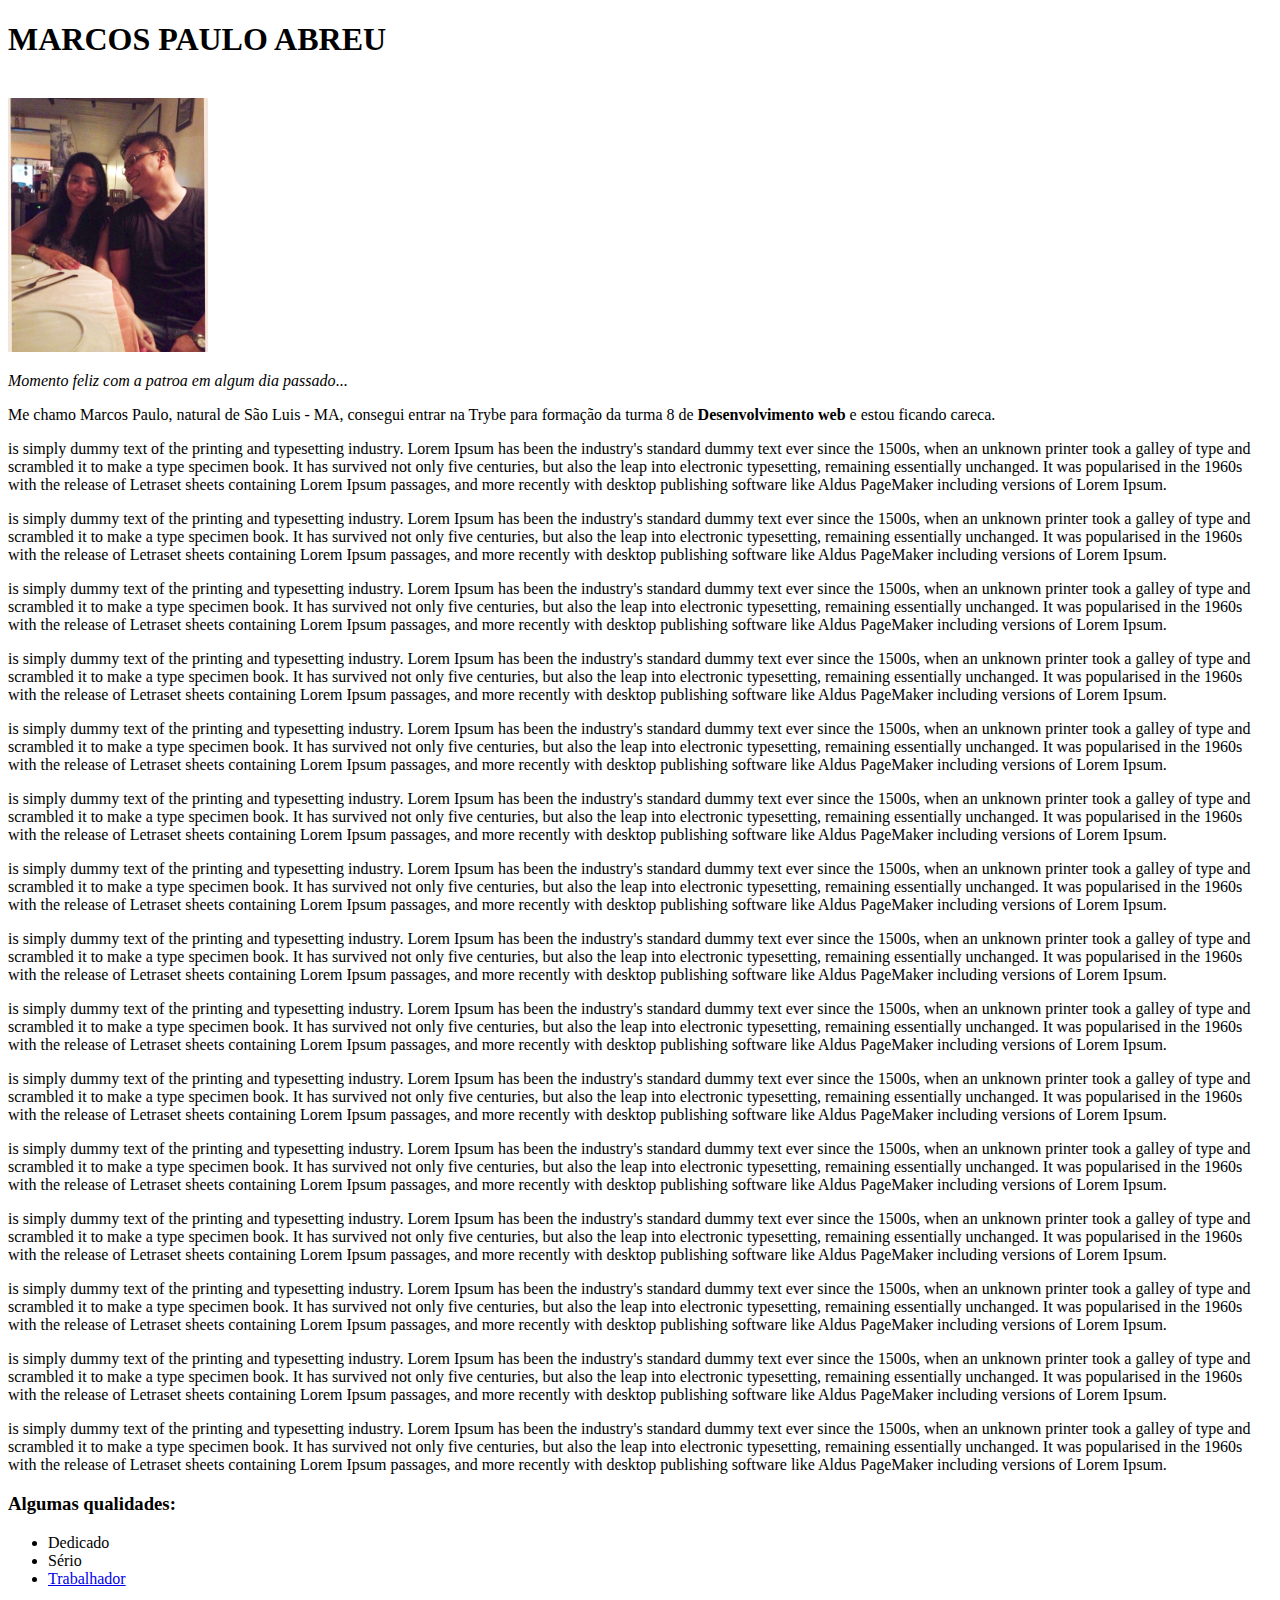
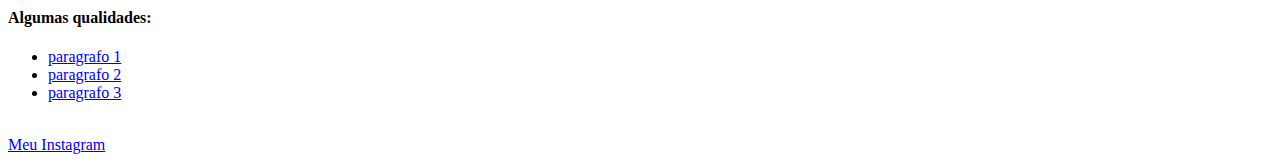
==== index.html @ 18c66ab4 "finalizando o portifolio" ====
<!DOCTYPE html>
<html lang="en">
<head>
    <meta charset="UTF-8">
    <meta name="viewport" content="width=device-width, initial-scale=1.0">
    <title>Document</title>
</head>
<body>
    <h1>MARCOS PAULO ABREU</h1>
<br>
        <img src="imagens/MARCOS.jpg" alt="minha foto" width="200px" >
<br>
        <p id="minha_foto"><em>Momento feliz com a patroa em algum dia passado</em>...</p>

        <p>Me chamo Marcos Paulo, natural de São Luis - MA, consegui 
        entrar na Trybe para formação da turma 8 de <strong>Desenvolvimento
        web</strong> e estou ficando careca. 
        </p>
        <p id="p1">is simply dummy text of the printing and typesetting 
        industry. Lorem Ipsum has been the industry's standard 
        dummy text ever since the 1500s, when an unknown printer 
        took a galley of type and scrambled it to make a type 
        specimen book. It has survived not only five centuries, but 
        also the leap into electronic typesetting, remaining 
        essentially unchanged. It was popularised in the 1960s 
        with the release of Letraset sheets containing Lorem Ipsum 
        passages, and more recently with desktop publishing 
        software like Aldus PageMaker including versions of Lorem 
        Ipsum.
        </p>
        <p id="p2">is simply dummy text of the printing and typesetting 
        industry. Lorem Ipsum has been the industry's standard 
        dummy text ever since the 1500s, when an unknown printer 
        took a galley of type and scrambled it to make a type 
        specimen book. It has survived not only five centuries, but 
        also the leap into electronic typesetting, remaining 
        essentially unchanged. It was popularised in the 1960s 
        with the release of Letraset sheets containing Lorem Ipsum 
        passages, and more recently with desktop publishing 
        software like Aldus PageMaker including versions of Lorem 
        Ipsum.
        </p>
        <p id="p3">is simply dummy text of the printing and typesetting 
        industry. Lorem Ipsum has been the industry's standard 
        dummy text ever since the 1500s, when an unknown printer 
        took a galley of type and scrambled it to make a type 
        specimen book. It has survived not only five centuries, but 
        also the leap into electronic typesetting, remaining 
        essentially unchanged. It was popularised in the 1960s 
        with the release of Letraset sheets containing Lorem Ipsum 
        passages, and more recently with desktop publishing 
        software like Aldus PageMaker including versions of Lorem 
        Ipsum.
        </p>
        <p>is simply dummy text of the printing and typesetting 
        industry. Lorem Ipsum has been the industry's standard 
        dummy text ever since the 1500s, when an unknown printer 
        took a galley of type and scrambled it to make a type 
        specimen book. It has survived not only five centuries, but 
        also the leap into electronic typesetting, remaining 
        essentially unchanged. It was popularised in the 1960s 
        with the release of Letraset sheets containing Lorem Ipsum 
        passages, and more recently with desktop publishing 
        software like Aldus PageMaker including versions of Lorem 
        Ipsum.
        </p>
        <p>is simply dummy text of the printing and typesetting 
        industry. Lorem Ipsum has been the industry's standard 
        dummy text ever since the 1500s, when an unknown printer 
        took a galley of type and scrambled it to make a type 
        specimen book. It has survived not only five centuries, but 
        also the leap into electronic typesetting, remaining 
        essentially unchanged. It was popularised in the 1960s 
        with the release of Letraset sheets containing Lorem Ipsum 
        passages, and more recently with desktop publishing 
        software like Aldus PageMaker including versions of Lorem 
        Ipsum.
        </p>
        <p>is simply dummy text of the printing and typesetting 
        industry. Lorem Ipsum has been the industry's standard 
        dummy text ever since the 1500s, when an unknown printer 
        took a galley of type and scrambled it to make a type 
        specimen book. It has survived not only five centuries, but 
        also the leap into electronic typesetting, remaining 
        essentially unchanged. It was popularised in the 1960s 
        with the release of Letraset sheets containing Lorem Ipsum 
        passages, and more recently with desktop publishing 
        software like Aldus PageMaker including versions of Lorem 
        Ipsum.
        </p>
        <p>is simply dummy text of the printing and typesetting 
        industry. Lorem Ipsum has been the industry's standard 
        dummy text ever since the 1500s, when an unknown printer 
        took a galley of type and scrambled it to make a type 
        specimen book. It has survived not only five centuries, but 
        also the leap into electronic typesetting, remaining 
        essentially unchanged. It was popularised in the 1960s 
        with the release of Letraset sheets containing Lorem Ipsum 
        passages, and more recently with desktop publishing 
        software like Aldus PageMaker including versions of Lorem 
        Ipsum.
        </p>
        <p>is simply dummy text of the printing and typesetting 
        industry. Lorem Ipsum has been the industry's standard 
        dummy text ever since the 1500s, when an unknown printer 
        took a galley of type and scrambled it to make a type 
        specimen book. It has survived not only five centuries, but 
        also the leap into electronic typesetting, remaining 
        essentially unchanged. It was popularised in the 1960s 
        with the release of Letraset sheets containing Lorem Ipsum 
        passages, and more recently with desktop publishing 
        software like Aldus PageMaker including versions of Lorem 
        Ipsum.
        </p>
        <p>is simply dummy text of the printing and typesetting 
        industry. Lorem Ipsum has been the industry's standard 
        dummy text ever since the 1500s, when an unknown printer 
        took a galley of type and scrambled it to make a type 
        specimen book. It has survived not only five centuries, but 
        also the leap into electronic typesetting, remaining 
        essentially unchanged. It was popularised in the 1960s 
        with the release of Letraset sheets containing Lorem Ipsum 
        passages, and more recently with desktop publishing 
        software like Aldus PageMaker including versions of Lorem 
        Ipsum.
        </p>
        <p>is simply dummy text of the printing and typesetting 
        industry. Lorem Ipsum has been the industry's standard 
        dummy text ever since the 1500s, when an unknown printer 
        took a galley of type and scrambled it to make a type 
        specimen book. It has survived not only five centuries, but 
        also the leap into electronic typesetting, remaining 
        essentially unchanged. It was popularised in the 1960s 
        with the release of Letraset sheets containing Lorem Ipsum 
        passages, and more recently with desktop publishing 
        software like Aldus PageMaker including versions of Lorem 
        Ipsum.
        </p>
        <p>is simply dummy text of the printing and typesetting 
        industry. Lorem Ipsum has been the industry's standard 
        dummy text ever since the 1500s, when an unknown printer 
        took a galley of type and scrambled it to make a type 
        specimen book. It has survived not only five centuries, but 
        also the leap into electronic typesetting, remaining 
        essentially unchanged. It was popularised in the 1960s 
        with the release of Letraset sheets containing Lorem Ipsum 
        passages, and more recently with desktop publishing 
        software like Aldus PageMaker including versions of Lorem 
        Ipsum.
        </p>
        <p>is simply dummy text of the printing and typesetting 
        industry. Lorem Ipsum has been the industry's standard 
        dummy text ever since the 1500s, when an unknown printer 
        took a galley of type and scrambled it to make a type 
        specimen book. It has survived not only five centuries, but 
        also the leap into electronic typesetting, remaining 
        essentially unchanged. It was popularised in the 1960s 
        with the release of Letraset sheets containing Lorem Ipsum 
        passages, and more recently with desktop publishing 
        software like Aldus PageMaker including versions of Lorem 
        Ipsum.
        </p>
        <p>is simply dummy text of the printing and typesetting 
        industry. Lorem Ipsum has been the industry's standard 
        dummy text ever since the 1500s, when an unknown printer 
        took a galley of type and scrambled it to make a type 
        specimen book. It has survived not only five centuries, but 
        also the leap into electronic typesetting, remaining 
        essentially unchanged. It was popularised in the 1960s 
        with the release of Letraset sheets containing Lorem Ipsum 
        passages, and more recently with desktop publishing 
        software like Aldus PageMaker including versions of Lorem 
        Ipsum.
        </p>
        <p>is simply dummy text of the printing and typesetting 
        industry. Lorem Ipsum has been the industry's standard 
        dummy text ever since the 1500s, when an unknown printer 
        took a galley of type and scrambled it to make a type 
        specimen book. It has survived not only five centuries, but 
        also the leap into electronic typesetting, remaining 
        essentially unchanged. It was popularised in the 1960s 
        with the release of Letraset sheets containing Lorem Ipsum 
        passages, and more recently with desktop publishing 
        software like Aldus PageMaker including versions of Lorem 
        Ipsum.
        </p>
        <p>is simply dummy text of the printing and typesetting 
        industry. Lorem Ipsum has been the industry's standard 
        dummy text ever since the 1500s, when an unknown printer 
        took a galley of type and scrambled it to make a type 
        specimen book. It has survived not only five centuries, but 
        also the leap into electronic typesetting, remaining 
        essentially unchanged. It was popularised in the 1960s 
        with the release of Letraset sheets containing Lorem Ipsum 
        passages, and more recently with desktop publishing 
        software like Aldus PageMaker including versions of Lorem 
        Ipsum.
        </p>

    <h3>Algumas qualidades:</h3>
        <ul> 
        <li>Dedicado</li> 
        <li>Sério</li> 
        <li><a href="#minha_foto">Trabalhador</a></li> 
        </ul>


    <h4>Algumas qualidades:</h4>
        <ul> 
        <li><a href="#p1">paragrafo 1</a></li> 
        <li><a href="#p2">paragrafo 2</a></li> 
        <li><a href="#p3">paragrafo 3</a></li> 
        </ul>    
 <br>
    
        
    <a href="https://www.instagram.com/marcos.momentts/" target="_blank"> Meu Instagram</a>

</body>
</html>
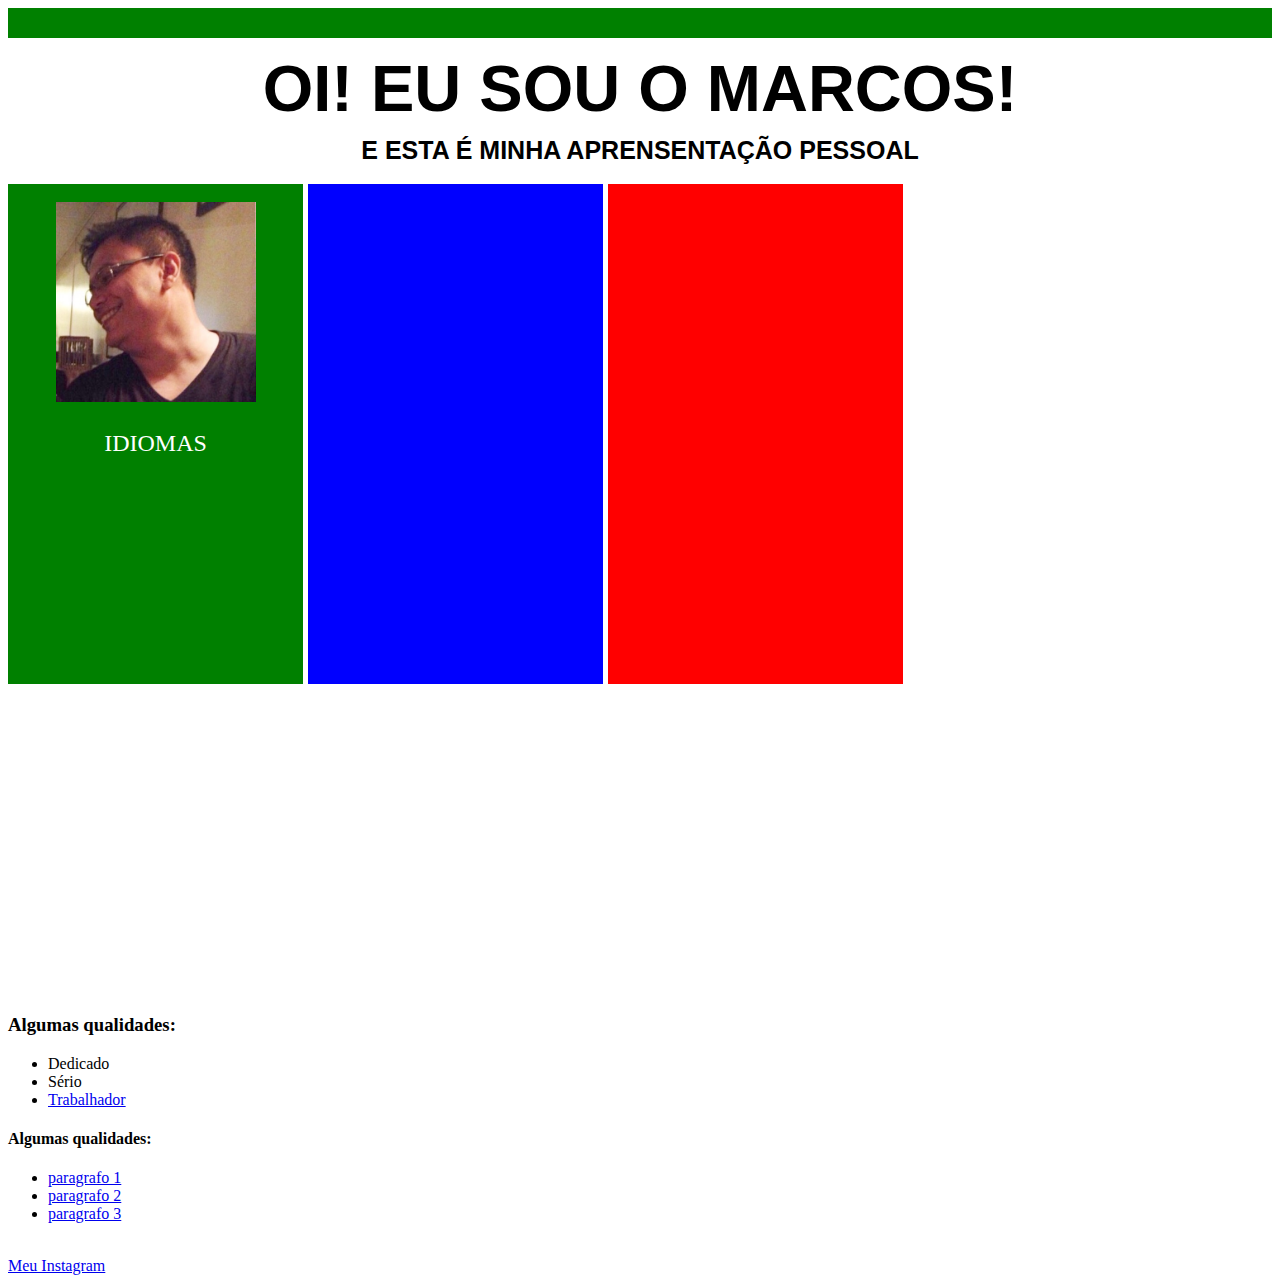
==== commit 0a58fa8e: "criação das pastas para organizaçao, folha de css e primeiras configurações" ====
--- a/index.html
+++ b/index.html
@@ -4,11 +4,30 @@
     <meta charset="UTF-8">
     <meta name="viewport" content="width=device-width, initial-scale=1.0">
     <title>Document</title>
+    <link rel="stylesheet" type="text/css" href="./css/style.css"/>
 </head>
+
 <body>
-    <h1>MARCOS PAULO ABREU</h1>
+<div class="comeco-fim"></div>
+
+    <h1>OI! EU SOU O MARCOS!</h1>
+    <h2>E ESTA É MINHA APRENSENTAÇÃO PESSOAL</h2>
+
+<div class="coluna1"> 
 <br>
-        <img src="imagens/MARCOS.jpg" alt="minha foto" width="200px" >
+    <img src="imagens/MARCOS.jpg" alt="minha foto" width="200px" > 
+    <p>IDIOMAS</p>
+</div>
+
+<div class="coluna2">
+    
+</div>
+
+<div class="coluna3">
+    
+</div>
+
+        
 <br>
         <p id="minha_foto"><em>Momento feliz com a patroa em algum dia passado</em>...</p>
 
@@ -28,175 +47,7 @@
         software like Aldus PageMaker including versions of Lorem 
         Ipsum.
         </p>
-        <p id="p2">is simply dummy text of the printing and typesetting 
-        industry. Lorem Ipsum has been the industry's standard 
-        dummy text ever since the 1500s, when an unknown printer 
-        took a galley of type and scrambled it to make a type 
-        specimen book. It has survived not only five centuries, but 
-        also the leap into electronic typesetting, remaining 
-        essentially unchanged. It was popularised in the 1960s 
-        with the release of Letraset sheets containing Lorem Ipsum 
-        passages, and more recently with desktop publishing 
-        software like Aldus PageMaker including versions of Lorem 
-        Ipsum.
-        </p>
-        <p id="p3">is simply dummy text of the printing and typesetting 
-        industry. Lorem Ipsum has been the industry's standard 
-        dummy text ever since the 1500s, when an unknown printer 
-        took a galley of type and scrambled it to make a type 
-        specimen book. It has survived not only five centuries, but 
-        also the leap into electronic typesetting, remaining 
-        essentially unchanged. It was popularised in the 1960s 
-        with the release of Letraset sheets containing Lorem Ipsum 
-        passages, and more recently with desktop publishing 
-        software like Aldus PageMaker including versions of Lorem 
-        Ipsum.
-        </p>
-        <p>is simply dummy text of the printing and typesetting 
-        industry. Lorem Ipsum has been the industry's standard 
-        dummy text ever since the 1500s, when an unknown printer 
-        took a galley of type and scrambled it to make a type 
-        specimen book. It has survived not only five centuries, but 
-        also the leap into electronic typesetting, remaining 
-        essentially unchanged. It was popularised in the 1960s 
-        with the release of Letraset sheets containing Lorem Ipsum 
-        passages, and more recently with desktop publishing 
-        software like Aldus PageMaker including versions of Lorem 
-        Ipsum.
-        </p>
-        <p>is simply dummy text of the printing and typesetting 
-        industry. Lorem Ipsum has been the industry's standard 
-        dummy text ever since the 1500s, when an unknown printer 
-        took a galley of type and scrambled it to make a type 
-        specimen book. It has survived not only five centuries, but 
-        also the leap into electronic typesetting, remaining 
-        essentially unchanged. It was popularised in the 1960s 
-        with the release of Letraset sheets containing Lorem Ipsum 
-        passages, and more recently with desktop publishing 
-        software like Aldus PageMaker including versions of Lorem 
-        Ipsum.
-        </p>
-        <p>is simply dummy text of the printing and typesetting 
-        industry. Lorem Ipsum has been the industry's standard 
-        dummy text ever since the 1500s, when an unknown printer 
-        took a galley of type and scrambled it to make a type 
-        specimen book. It has survived not only five centuries, but 
-        also the leap into electronic typesetting, remaining 
-        essentially unchanged. It was popularised in the 1960s 
-        with the release of Letraset sheets containing Lorem Ipsum 
-        passages, and more recently with desktop publishing 
-        software like Aldus PageMaker including versions of Lorem 
-        Ipsum.
-        </p>
-        <p>is simply dummy text of the printing and typesetting 
-        industry. Lorem Ipsum has been the industry's standard 
-        dummy text ever since the 1500s, when an unknown printer 
-        took a galley of type and scrambled it to make a type 
-        specimen book. It has survived not only five centuries, but 
-        also the leap into electronic typesetting, remaining 
-        essentially unchanged. It was popularised in the 1960s 
-        with the release of Letraset sheets containing Lorem Ipsum 
-        passages, and more recently with desktop publishing 
-        software like Aldus PageMaker including versions of Lorem 
-        Ipsum.
-        </p>
-        <p>is simply dummy text of the printing and typesetting 
-        industry. Lorem Ipsum has been the industry's standard 
-        dummy text ever since the 1500s, when an unknown printer 
-        took a galley of type and scrambled it to make a type 
-        specimen book. It has survived not only five centuries, but 
-        also the leap into electronic typesetting, remaining 
-        essentially unchanged. It was popularised in the 1960s 
-        with the release of Letraset sheets containing Lorem Ipsum 
-        passages, and more recently with desktop publishing 
-        software like Aldus PageMaker including versions of Lorem 
-        Ipsum.
-        </p>
-        <p>is simply dummy text of the printing and typesetting 
-        industry. Lorem Ipsum has been the industry's standard 
-        dummy text ever since the 1500s, when an unknown printer 
-        took a galley of type and scrambled it to make a type 
-        specimen book. It has survived not only five centuries, but 
-        also the leap into electronic typesetting, remaining 
-        essentially unchanged. It was popularised in the 1960s 
-        with the release of Letraset sheets containing Lorem Ipsum 
-        passages, and more recently with desktop publishing 
-        software like Aldus PageMaker including versions of Lorem 
-        Ipsum.
-        </p>
-        <p>is simply dummy text of the printing and typesetting 
-        industry. Lorem Ipsum has been the industry's standard 
-        dummy text ever since the 1500s, when an unknown printer 
-        took a galley of type and scrambled it to make a type 
-        specimen book. It has survived not only five centuries, but 
-        also the leap into electronic typesetting, remaining 
-        essentially unchanged. It was popularised in the 1960s 
-        with the release of Letraset sheets containing Lorem Ipsum 
-        passages, and more recently with desktop publishing 
-        software like Aldus PageMaker including versions of Lorem 
-        Ipsum.
-        </p>
-        <p>is simply dummy text of the printing and typesetting 
-        industry. Lorem Ipsum has been the industry's standard 
-        dummy text ever since the 1500s, when an unknown printer 
-        took a galley of type and scrambled it to make a type 
-        specimen book. It has survived not only five centuries, but 
-        also the leap into electronic typesetting, remaining 
-        essentially unchanged. It was popularised in the 1960s 
-        with the release of Letraset sheets containing Lorem Ipsum 
-        passages, and more recently with desktop publishing 
-        software like Aldus PageMaker including versions of Lorem 
-        Ipsum.
-        </p>
-        <p>is simply dummy text of the printing and typesetting 
-        industry. Lorem Ipsum has been the industry's standard 
-        dummy text ever since the 1500s, when an unknown printer 
-        took a galley of type and scrambled it to make a type 
-        specimen book. It has survived not only five centuries, but 
-        also the leap into electronic typesetting, remaining 
-        essentially unchanged. It was popularised in the 1960s 
-        with the release of Letraset sheets containing Lorem Ipsum 
-        passages, and more recently with desktop publishing 
-        software like Aldus PageMaker including versions of Lorem 
-        Ipsum.
-        </p>
-        <p>is simply dummy text of the printing and typesetting 
-        industry. Lorem Ipsum has been the industry's standard 
-        dummy text ever since the 1500s, when an unknown printer 
-        took a galley of type and scrambled it to make a type 
-        specimen book. It has survived not only five centuries, but 
-        also the leap into electronic typesetting, remaining 
-        essentially unchanged. It was popularised in the 1960s 
-        with the release of Letraset sheets containing Lorem Ipsum 
-        passages, and more recently with desktop publishing 
-        software like Aldus PageMaker including versions of Lorem 
-        Ipsum.
-        </p>
-        <p>is simply dummy text of the printing and typesetting 
-        industry. Lorem Ipsum has been the industry's standard 
-        dummy text ever since the 1500s, when an unknown printer 
-        took a galley of type and scrambled it to make a type 
-        specimen book. It has survived not only five centuries, but 
-        also the leap into electronic typesetting, remaining 
-        essentially unchanged. It was popularised in the 1960s 
-        with the release of Letraset sheets containing Lorem Ipsum 
-        passages, and more recently with desktop publishing 
-        software like Aldus PageMaker including versions of Lorem 
-        Ipsum.
-        </p>
-        <p>is simply dummy text of the printing and typesetting 
-        industry. Lorem Ipsum has been the industry's standard 
-        dummy text ever since the 1500s, when an unknown printer 
-        took a galley of type and scrambled it to make a type 
-        specimen book. It has survived not only five centuries, but 
-        also the leap into electronic typesetting, remaining 
-        essentially unchanged. It was popularised in the 1960s 
-        with the release of Letraset sheets containing Lorem Ipsum 
-        passages, and more recently with desktop publishing 
-        software like Aldus PageMaker including versions of Lorem 
-        Ipsum.
-        </p>
-
+      
     <h3>Algumas qualidades:</h3>
         <ul> 
         <li>Dedicado</li> 
--- a/css/style.css
+++ b/css/style.css
@@ -0,0 +1,50 @@
+h1{
+    text-align: center;
+    font-family:impact, sans-serif;
+    font-size: 65px;
+    line-height: 20%;
+}
+
+h2{
+    font-size: 25px;
+    font-family: impact, sans-serif;
+    text-align: center;
+    line-height: 1;
+}
+
+.comeco-fim{
+    background-color: green;
+    height: 30px;
+    width: 100%;
+}
+
+.coluna1{
+   background-color: green;
+   height: 500px;
+   width: 295px;
+   text-align: center;
+}
+
+.coluna2{
+    background-color: blue;
+    height: 500px;
+    width: 295px;
+    text-align: center;
+    margin-left: 300px;
+    margin-top: -500px;
+}
+ 
+.coluna3{
+    background-color: red;
+    height: 500px;
+    width: 295px;
+    text-align: center;
+    margin-left: 600px;
+    margin-top: -500px;
+}
+
+P{
+    color: white;
+    font-style: courier, sans-serif;
+    font-size: x-large;
+}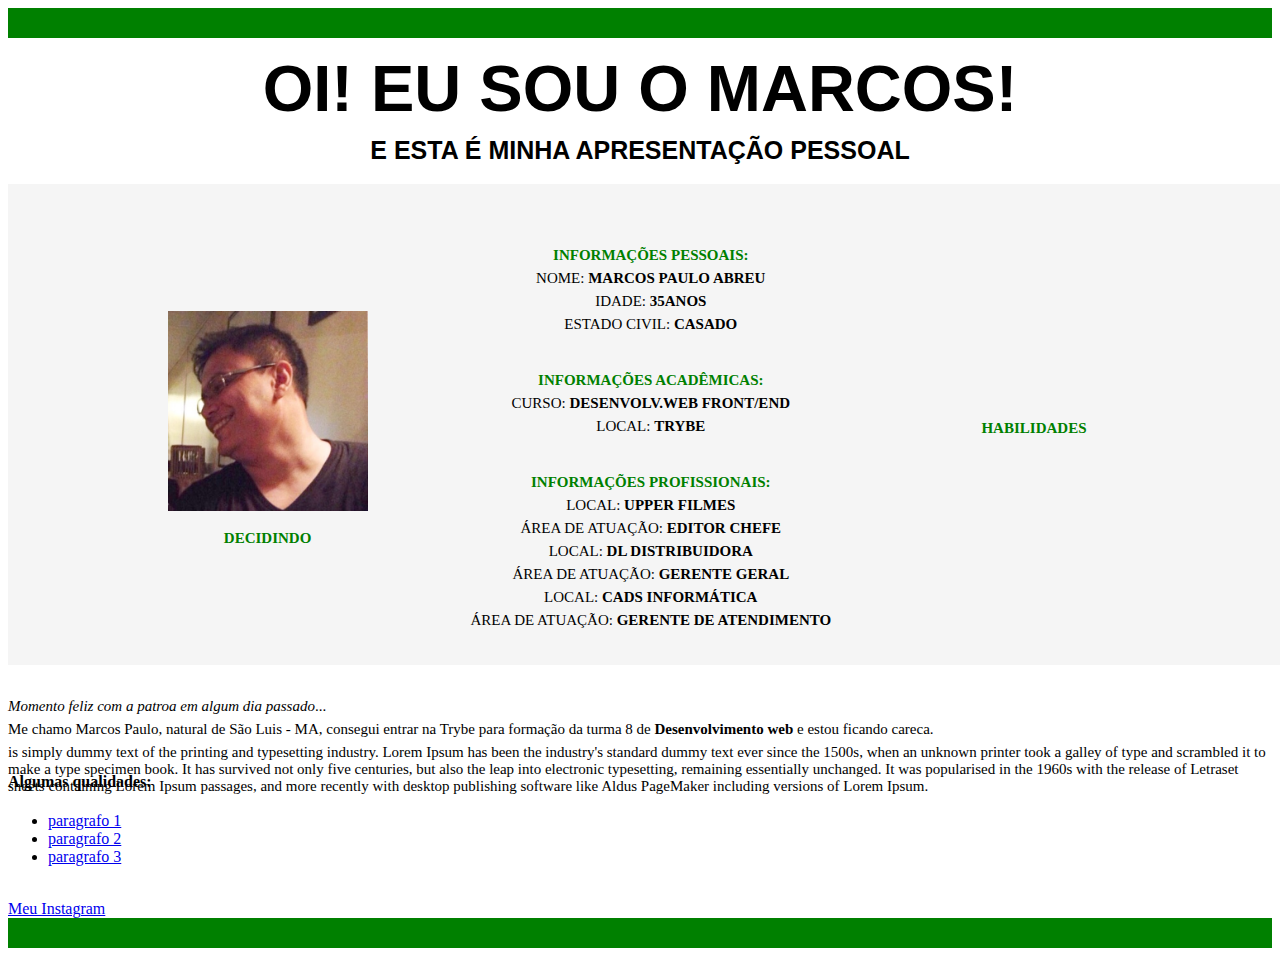
==== commit ccce0be5: "criação das pastas para organizaçao, folha de css e primeiras configurações PARTE 2" ====
--- a/index.html
+++ b/index.html
@@ -4,29 +4,51 @@
     <meta charset="UTF-8">
     <meta name="viewport" content="width=device-width, initial-scale=1.0">
     <title>Document</title>
-    <link rel="stylesheet" type="text/css" href="./css/style.css"/>
+    <link rel="stylesheet" type="text/css" href="./css/style.css">
+    <link rel="stylesheet" href="https://fonts.google.com/specimen/Montserrat">
 </head>
 
 <body>
-<div class="comeco-fim"></div>
 
-    <h1>OI! EU SOU O MARCOS!</h1>
-    <h2>E ESTA É MINHA APRENSENTAÇÃO PESSOAL</h2>
+    <div class="comeco-fim">
 
-<div class="coluna1"> 
+    </div>
+
+        <h1>OI! EU SOU O MARCOS!</h1>
+        <h2>E ESTA É MINHA APRESENTAÇÃO PESSOAL</h2>
+
+    <div class="center-box">
+
+        <div class="coluna"> 
+            <img class="img-box" src="imagens/MARCOS.jpg" alt="minha foto" width="200px" > 
+            <p class="destaque"><strong>DECIDINDO</strong></p>
+        </div>
+
+        <div class="coluna">
 <br>
-    <img src="imagens/MARCOS.jpg" alt="minha foto" width="200px" > 
-    <p>IDIOMAS</p>
-</div>
+            <p class="destaque"><strong>INFORMAÇÕES PESSOAIS:</strong></p>
+            <p>NOME: <strong>MARCOS PAULO ABREU</strong></p>
+            <p>IDADE: <strong>35ANOS</strong></p>
+            <p>ESTADO CIVIL: <strong>CASADO</strong></p>
+<br>
+            <p class="destaque"><strong>INFORMAÇÕES ACADÊMICAS:</strong></p>
+            <p>CURSO: <strong>DESENVOLV.WEB FRONT/END</strong></p>
+            <p>LOCAL: <strong>TRYBE</strong></p>
+<br> 
+            <p class="destaque"><strong>INFORMAÇÕES PROFISSIONAIS:</strong></p>
+            <p>LOCAL: <strong>UPPER FILMES</strong></p>
+            <p>ÁREA DE ATUAÇÃO: <strong>EDITOR CHEFE</strong></p>
+            <p>LOCAL: <strong>DL DISTRIBUIDORA</strong></p>
+            <p>ÁREA DE ATUAÇÃO: <strong>GERENTE GERAL</strong></p>
+            <p>LOCAL: <strong>CADS INFORMÁTICA</strong></p>
+            <p>ÁREA DE ATUAÇÃO: <strong>GERENTE DE ATENDIMENTO</strong></p>
+        </div>
 
-<div class="coluna2">
-    
-</div>
+        <div class="coluna">
+            <p class="destaque"><strong>HABILIDADES</strong></p>
+        </div>
 
-<div class="coluna3">
-    
-</div>
-
+    </div>
         
 <br>
         <p id="minha_foto"><em>Momento feliz com a patroa em algum dia passado</em>...</p>
@@ -48,13 +70,7 @@
         Ipsum.
         </p>
       
-    <h3>Algumas qualidades:</h3>
-        <ul> 
-        <li>Dedicado</li> 
-        <li>Sério</li> 
-        <li><a href="#minha_foto">Trabalhador</a></li> 
-        </ul>
-
+  
 
     <h4>Algumas qualidades:</h4>
         <ul> 
@@ -67,5 +83,7 @@
         
     <a href="https://www.instagram.com/marcos.momentts/" target="_blank"> Meu Instagram</a>
 
+
+    <div class="comeco-fim">
 </body>
 </html>--- a/css/style.css
+++ b/css/style.css
@@ -1,13 +1,13 @@
 h1{
     text-align: center;
-    font-family:impact, sans-serif;
+    font-family:'Montserrat', sans-serif;
     font-size: 65px;
     line-height: 20%;
 }
 
 h2{
     font-size: 25px;
-    font-family: impact, sans-serif;
+    font-family: 'Montserrat', sans-serif;
     text-align: center;
     line-height: 1;
 }
@@ -18,33 +18,35 @@
     width: 100%;
 }
 
-.coluna1{
-   background-color: green;
-   height: 500px;
-   width: 295px;
-   text-align: center;
+.center-box{
+    background-color: #f5f5f5;
+    width: 100%;
+    padding: 30px 70px;
+    
+
 }
 
-.coluna2{
-    background-color: blue;
-    height: 500px;
-    width: 295px;
-    text-align: center;
-    margin-left: 300px;
-    margin-top: -500px;
-}
- 
-.coluna3{
-    background-color: red;
-    height: 500px;
-    width: 295px;
-    text-align: center;
-    margin-left: 600px;
-    margin-top: -500px;
+.img-box{
+    padding-top: 15px;
 }
 
-P{
-    color: white;
-    font-style: courier, sans-serif;
-    font-size: x-large;
+.coluna{
+   width: 30%;
+   text-align: center;
+   display: inline-block;
+   vertical-align: middle;
+}
+
+
+
+.destaque{
+    color: green;   
+}
+
+p{
+    color: black;
+    font-style: 'Montserrat', sans-serif;
+    font-size: 15px;
+    margin-top: 15px;
+    height: 8px;
 }